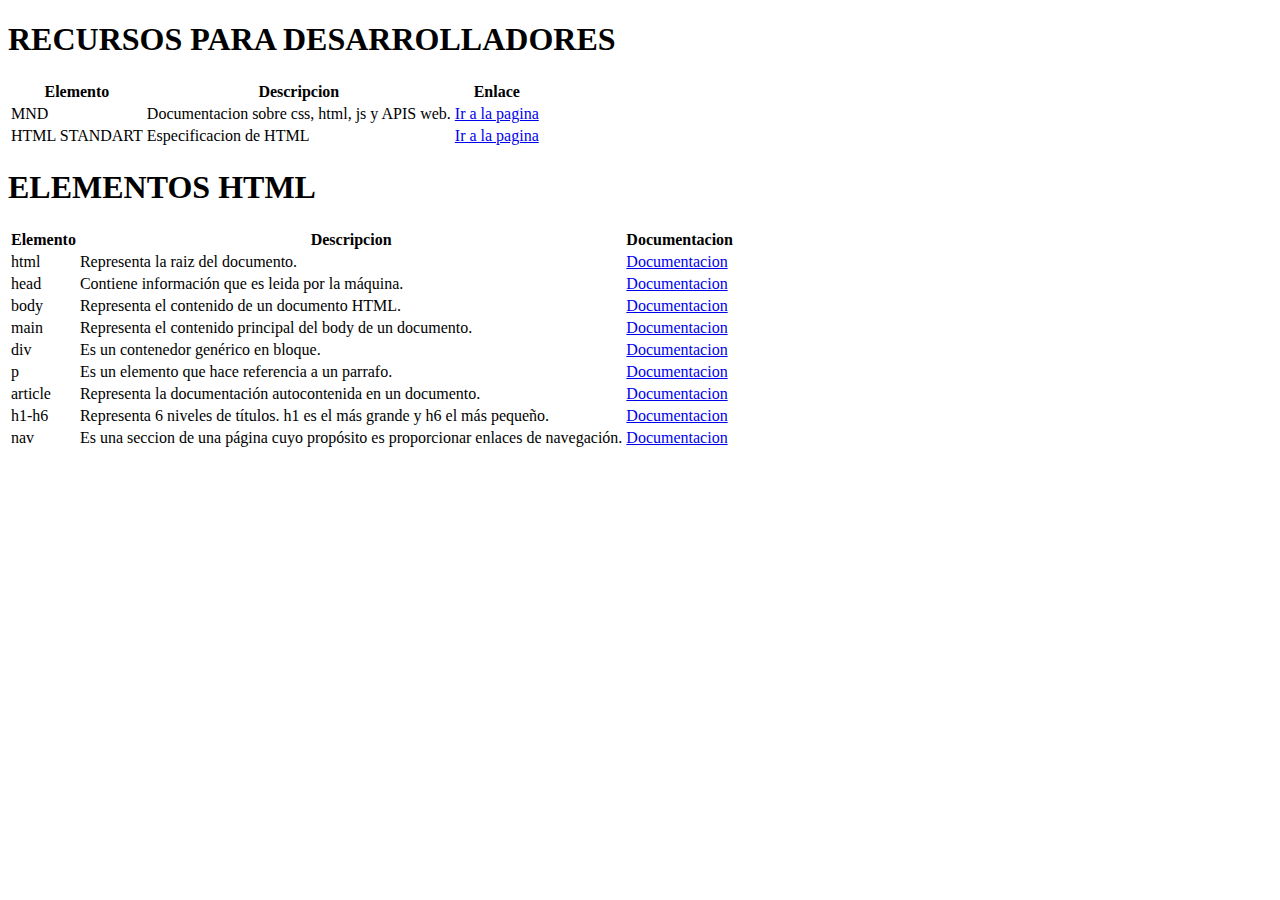
==== index.html @ 079e0604 "Añadiendo mas elemento" ====
<!DOCTYPE html>
<html lang="en">
<head>
    <meta charset="UTF-8">
    <meta http-equiv="X-UA-Compatible" content="IE=edge">
    <meta name="viewport" content="width=device-width, initial-scale=1.0">
    <title>Document</title>
</head>
<body>
    <h1>RECURSOS PARA DESARROLLADORES</h1>
    <table>
        <thead>
            <tr>    
                <th>Elemento</th>
                <th>Descripcion</th>
                <th>Enlace</th>
            </tr>
        </thead>
        <tbody>
            <tr>
                <td>MND</td>
                <td>Documentacion sobre css, html, js y APIS web.</td>
                <td><a href="https://developer.mozilla.org/en-US/" target="_blanck">Ir a la pagina</a></td>
            </tr>
            <tr>
                <td>HTML STANDART</td>
                <td>Especificacion de HTML</td>
                <td><a href="https://html.spec.whatwg.org/" target="_blanck">Ir a la pagina</a></td>
            </tr>
        </tbody>
    </table>

    <h1>ELEMENTOS HTML</h1>
    <table>
        <thead>
            <tr>    
                <th>Elemento</th>
                <th>Descripcion</th>
                <th>Documentacion</th>
            </tr>
        </thead>
        <tbody>
            <tr>
                <td>html</td>
                <td>Representa la raiz del documento.</td>
                <td><a href="https://developer.mozilla.org/en-US/docs/Web/HTML/Element/html" target="_blanck">Documentacion</a></td>
            </tr>
            <tr>
                <td>head</td>
                <td>Contiene información que es leida por la máquina.</td>
                <td><a href="https://developer.mozilla.org/en-US/docs/Web/HTML/Element/head" target="_blanck">Documentacion</a></td>
            </tr>
            <tr>
                <td>body</td>
                <td>Representa el contenido de un documento HTML.</td>
                <td><a href="https://developer.mozilla.org/en-US/docs/Web/HTML/Element/body" target="_blanck">Documentacion</a></td>
            </tr>
            <tr>
                <td>main</td>
                <td>Representa el contenido principal del body de un documento.</td>
                <td><a href="https://developer.mozilla.org/en-US/docs/Web/HTML/Element/main" target="_blanck">Documentacion</a></td>
            </tr>
            <tr>
                <td>div</td>
                <td>Es un contenedor genérico en bloque.</td>
                <td><a href="https://developer.mozilla.org/en-US/docs/Web/HTML/Element/div" target="_blanck">Documentacion</a></td>
            </tr>
            <tr>
                <td>p</td>
                <td>Es un elemento que hace referencia a un parrafo.</td>
                <td><a href="https://developer.mozilla.org/en-US/docs/Web/HTML/Element/p" target="_blanck">Documentacion</a></td>
            </tr>
            <tr>
                <td>article</td>
                <td>Representa la documentación autocontenida en un documento.</td>
                <td><a href="https://developer.mozilla.org/en-US/docs/Web/HTML/Element/article" target="_blanck">Documentacion</a></td>
            </tr>
            <tr>
                <td>h1-h6</td>
                <td>Representa 6 niveles de títulos. h1 es el más grande y h6 el más pequeño.</td>
                <td><a href="https://developer.mozilla.org/en-US/docs/Web/HTML/Element/Heading_Elements" target="_blanck">Documentacion</a></td>
            </tr>
            <tr>
                <td>nav</td>
                <td>Es una seccion de una página cuyo propósito es proporcionar enlaces de navegación.</td>
                <td><a href="https://developer.mozilla.org/en-US/docs/Web/HTML/Element/nav" target="_blanck">Documentacion</a></td>
            </tr>
        </tbody>
    </table>
</body>
</html>
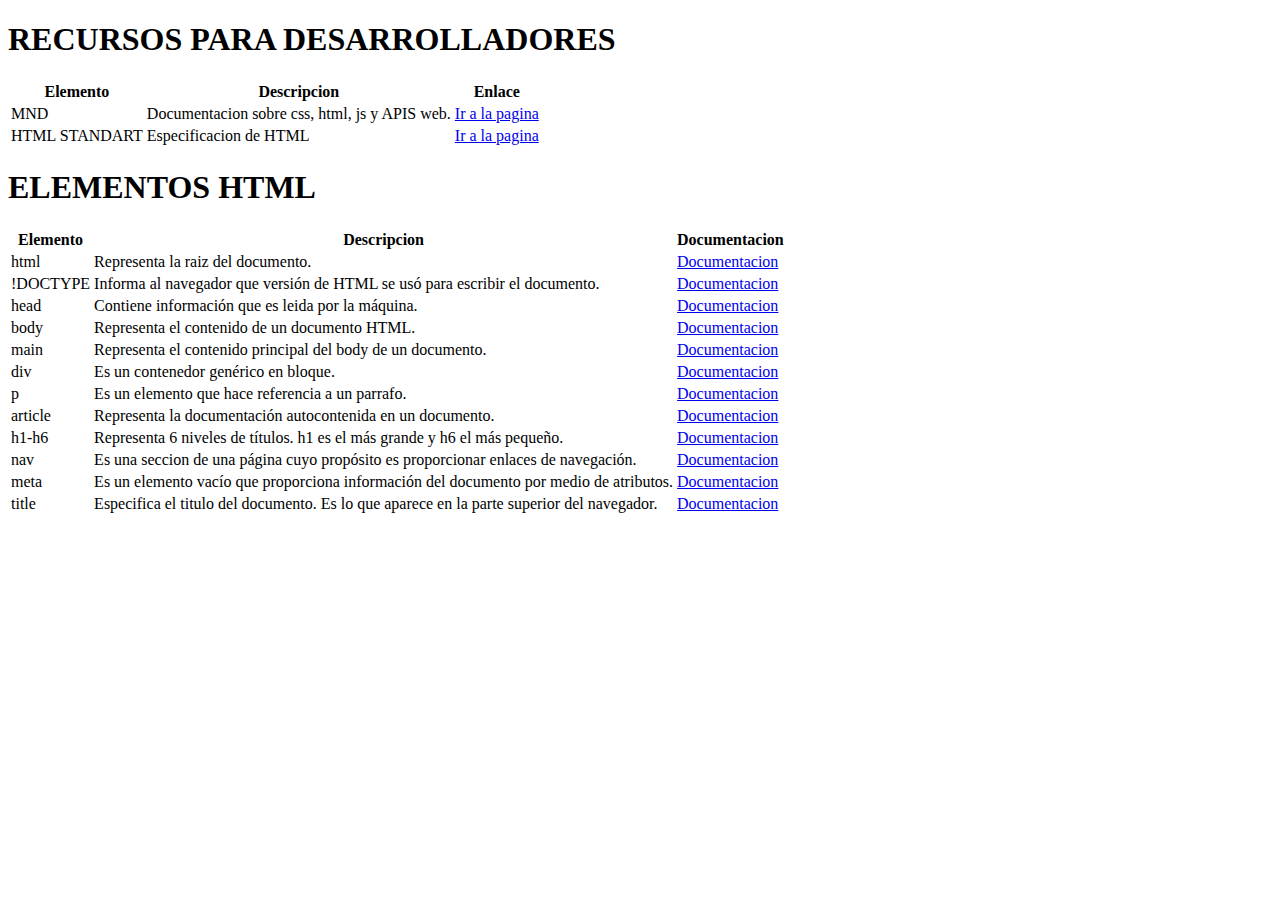
==== commit 4c5621c0: "Agregar mas documentacion" ====
--- a/index.html
+++ b/index.html
@@ -46,6 +46,11 @@
                 <td><a href="https://developer.mozilla.org/en-US/docs/Web/HTML/Element/html" target="_blanck">Documentacion</a></td>
             </tr>
             <tr>
+                <td>!DOCTYPE</td>
+                <td>Informa al navegador que versión de HTML se usó para escribir el documento.</td>
+                <td><a href="https://developer.mozilla.org/en-US/docs/Glossary/Doctype" target="_blanck">Documentacion</a></td>
+            </tr>
+            <tr>
                 <td>head</td>
                 <td>Contiene información que es leida por la máquina.</td>
                 <td><a href="https://developer.mozilla.org/en-US/docs/Web/HTML/Element/head" target="_blanck">Documentacion</a></td>
@@ -85,6 +90,16 @@
                 <td>Es una seccion de una página cuyo propósito es proporcionar enlaces de navegación.</td>
                 <td><a href="https://developer.mozilla.org/en-US/docs/Web/HTML/Element/nav" target="_blanck">Documentacion</a></td>
             </tr>
+            <tr>
+                <td>meta</td>
+                <td>Es un elemento vacío que proporciona información del documento por medio de atributos.</td>
+                <td><a href="https://developer.mozilla.org/en-US/docs/Web/HTML/Element/meta" target="_blanck">Documentacion</a></td>
+            </tr>
+            <tr>
+                <td>title</td>
+                <td>Especifica el titulo del documento. Es lo que aparece en la parte superior del navegador.</td>
+                <td><a href="https://developer.mozilla.org/en-US/docs/Web/HTML/Element/title" target="_blanck">Documentacion</a></td>
+            </tr>
         </tbody>
     </table>
 </body>
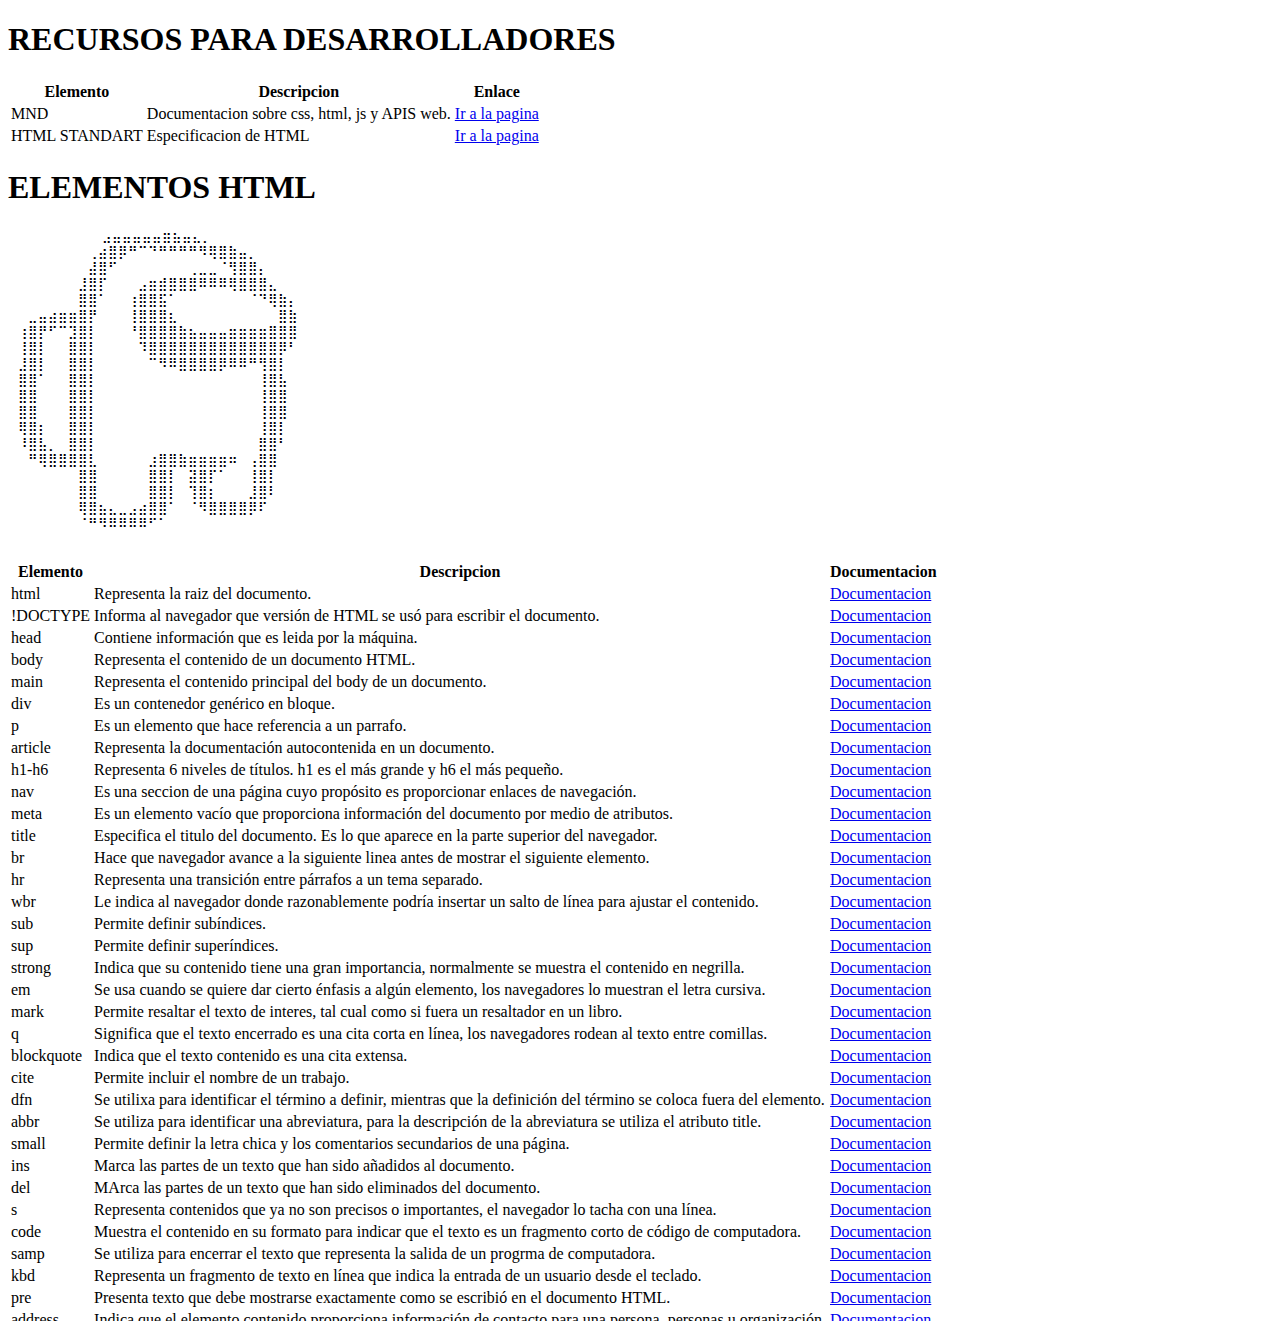
==== commit 2e50d8f0: "Completando elementos" ====
--- a/index.html
+++ b/index.html
@@ -100,6 +100,137 @@
                 <td>Especifica el titulo del documento. Es lo que aparece en la parte superior del navegador.</td>
                 <td><a href="https://developer.mozilla.org/en-US/docs/Web/HTML/Element/title" target="_blanck">Documentacion</a></td>
             </tr>
+            <tr>
+                <td>br</td>
+                <td>Hace que navegador avance a la siguiente linea antes de mostrar el siguiente elemento.</td>
+                <td><a href="https://developer.mozilla.org/en-US/docs/Web/HTML/Element/br" target="_blanck">Documentacion</a></td>
+            </tr>
+            <tr>
+                <td>hr</td>
+                <td>Representa una transición entre párrafos a un tema separado.</td>
+                <td><a href="https://developer.mozilla.org/en-US/docs/Web/HTML/Element/hr" target="_blanck">Documentacion</a></td>
+            </tr>
+            <tr>
+                <td>wbr</td>
+                <td>Le indica al navegador donde razonablemente podría insertar un salto de línea para ajustar el contenido.</td>
+                <td><a href="https://developer.mozilla.org/en-US/docs/Web/HTML/Element/wbr" target="_blanck">Documentacion</a></td>
+            </tr>
+            <tr>
+                <td>sub</td>
+                <td>Permite definir subíndices.</td>
+                <td><a href="https://developer.mozilla.org/en-US/docs/Web/HTML/Element/sub" target="_blanck">Documentacion</a></td>
+            </tr> 
+            <tr>
+                <td>sup</td>
+                <td>Permite definir superíndices.</td>
+                <td><a href="https://developer.mozilla.org/en-US/docs/Web/HTML/Element/sup" target="_blanck">Documentacion</a></td>
+            </tr> 
+            <tr>
+                <td>strong</td>
+                <td>Indica que su contenido tiene una gran importancia, normalmente se muestra el contenido en negrilla.</td>
+                <td><a href="https://developer.mozilla.org/en-US/docs/Web/HTML/Element/strong" target="_blanck">Documentacion</a></td>
+            </tr> 
+            <tr>
+                <td>em</td>
+                <td>Se usa cuando se quiere dar cierto énfasis a algún elemento, los navegadores lo muestran el letra cursiva.</td>
+                <td><a href="https://developer.mozilla.org/en-US/docs/Web/HTML/Element/em" target="_blanck">Documentacion</a></td>
+            </tr> 
+            <tr>
+                <td>mark</td>
+                <td>Permite resaltar el texto de interes, tal cual como si fuera un resaltador en un libro.</td>
+                <td><a href="https://developer.mozilla.org/en-US/docs/Web/HTML/Element/mark" target="_blanck">Documentacion</a></td>
+            </tr> 
+            <tr>
+                <td>q</td>
+                <td>Significa que el texto encerrado es una cita corta en línea, los navegadores rodean al texto entre comillas.</td>
+                <td><a href="https://developer.mozilla.org/en-US/docs/Web/HTML/Element/q" target="_blanck">Documentacion</a></td>
+            </tr> 
+            <tr>
+                <td>blockquote</td>
+                <td>Indica que el texto contenido es una cita extensa.</td>
+                <td><a href="https://developer.mozilla.org/en-US/docs/Web/HTML/Element/blockquote" target="_blanck">Documentacion</a></td>
+            </tr> 
+            <tr>
+                <td>cite</td>
+                <td>Permite incluir el nombre de un trabajo.</td>
+                <td><a href="https://developer.mozilla.org/en-US/docs/Web/HTML/Element/cite" target="_blanck">Documentacion</a></td>
+            </tr> 
+            <tr>
+                <td>dfn</td>
+                <td>Se utilixa para identificar el término a definir, mientras que la definición del término se coloca fuera del elemento.</td>
+                <td><a href="https://developer.mozilla.org/en-US/docs/Web/HTML/Element/dfn" target="_blanck">Documentacion</a></td>
+            </tr> 
+            <tr>
+                <td>abbr</td>
+                <td>Se utiliza para identificar una abreviatura, para la descripción de la abreviatura se utiliza el atributo title.</td>
+                <td><a href="https://developer.mozilla.org/en-US/docs/Web/HTML/Element/abbr" target="_blanck">Documentacion</a></td>
+            </tr> 
+            <tr>
+                <td>small</td>
+                <td>Permite definir la letra chica y los comentarios secundarios de una página.</td>
+                <td><a href="https://developer.mozilla.org/en-US/docs/Web/HTML/Element/small" target="_blanck">Documentacion</a></td>
+            </tr> 
+            <tr>
+                <td>ins</td>
+                <td>Marca las partes de un texto que han sido añadidos al documento.</td>
+                <td><a href="https://developer.mozilla.org/en-US/docs/Web/HTML/Element/ins" target="_blanck">Documentacion</a></td>
+            </tr> 
+            <tr>
+                <td>del</td>
+                <td>MArca las partes de un texto que han sido eliminados del documento.</td>
+                <td><a href="https://developer.mozilla.org/en-US/docs/Web/HTML/Element/del" target="_blanck">Documentacion</a></td>
+            </tr> 
+            <tr>
+                <td>s</td>
+                <td>Representa contenidos que ya no son precisos o importantes, el navegador lo tacha con una línea.</td>
+                <td><a href="https://developer.mozilla.org/en-US/docs/Web/HTML/Element/s" target="_blanck">Documentacion</a></td>
+            </tr> 
+            <tr>
+                <td>code</td>
+                <td>Muestra el contenido en su formato para indicar que el texto es un fragmento corto de código de computadora.</td>
+                <td><a href="https://developer.mozilla.org/en-US/docs/Web/HTML/Element/code" target="_blanck">Documentacion</a></td>
+            </tr> 
+            <tr>
+                <td>samp</td>
+                <td>Se utiliza para encerrar el texto que representa la salida de un progrma de computadora.</td>
+                <td><a href="https://developer.mozilla.org/en-US/docs/Web/HTML/Element/samp" target="_blanck">Documentacion</a></td>
+            </tr> 
+            <tr>
+                <td>kbd</td>
+                <td>Representa un fragmento de texto en línea que indica la entrada de un usuario desde el teclado.</td>
+                <td><a href="https://developer.mozilla.org/en-US/docs/Web/HTML/Element/kbd" target="_blanck">Documentacion</a></td>
+            </tr> 
+            <tr>
+                <td>pre</td>
+                <td>Presenta texto que debe mostrarse exactamente como se escribió en el documento HTML.</td>
+                <td><a href="https://developer.mozilla.org/en-US/docs/Web/HTML/Element/pre" target="_blanck">Documentacion</a></td>
+            </tr> 
+            <tr>
+                <td>address</td>
+                <td>Indica que el elemento contenido proporciona información de contacto para una persona, personas u organización.</td>
+                <td><a href="https://developer.mozilla.org/en-US/docs/Web/HTML/Element/address" target="_blanck">Documentacion</a></td>
+            </tr> 
+            <pre>
+            ⣠⣤⣤⣤⣤⣤⣶⣦⣤⣄⡀⠀⠀⠀⠀⠀⠀⠀⠀ 
+⠀⠀⠀⠀⠀⠀⠀⠀⢀⣴⣿⡿⠛⠉⠙⠛⠛⠛⠛⠻⢿⣿⣷⣤⡀⠀⠀⠀⠀⠀ 
+⠀⠀⠀⠀⠀⠀⠀⠀⣼⣿⠋⠀⠀⠀⠀⠀⠀⠀⢀⣀⣀⠈⢻⣿⣿⡄⠀⠀⠀⠀ 
+⠀⠀⠀⠀⠀⠀⠀⣸⣿⡏⠀⠀⠀⣠⣶⣾⣿⣿⣿⠿⠿⠿⢿⣿⣿⣿⣄⠀⠀⠀ 
+⠀⠀⠀⠀⠀⠀⠀⣿⣿⠁⠀⠀⢰⣿⣿⣯⠁⠀⠀⠀⠀⠀⠀⠀⠈⠙⢿⣷⡄⠀ 
+⠀⠀⣀⣤⣴⣶⣶⣿⡟⠀⠀⠀⢸⣿⣿⣿⣆⠀⠀⠀⠀⠀⠀⠀⠀⠀⠀⣿⣷⠀ 
+⠀⢰⣿⡟⠋⠉⣹⣿⡇⠀⠀⠀⠘⣿⣿⣿⣿⣷⣦⣤⣤⣤⣶⣶⣶⣶⣿⣿⣿⠀ 
+⠀⢸⣿⡇⠀⠀⣿⣿⡇⠀⠀⠀⠀⠹⣿⣿⣿⣿⣿⣿⣿⣿⣿⣿⣿⣿⣿⡿⠃⠀ 
+⠀⣸⣿⡇⠀⠀⣿⣿⡇⠀⠀⠀⠀⠀⠉⠻⠿⣿⣿⣿⣿⡿⠿⠿⠛⢻⣿⡇⠀⠀ 
+⠀⣿⣿⠁⠀⠀⣿⣿⡇⠀⠀⠀⠀⠀⠀⠀⠀⠀⠀⠀⠀⠀⠀⠀⠀⢸⣿⣧⠀⠀ 
+⠀⣿⣿⠀⠀⠀⣿⣿⡇⠀⠀⠀⠀⠀⠀⠀⠀⠀⠀⠀⠀⠀⠀⠀⠀⢸⣿⣿⠀⠀ 
+⠀⣿⣿⠀⠀⠀⣿⣿⡇⠀⠀⠀⠀⠀⠀⠀⠀⠀⠀⠀⠀⠀⠀⠀⠀⢸⣿⣿⠀⠀ 
+⠀⢿⣿⡆⠀⠀⣿⣿⡇⠀⠀⠀⠀⠀⠀⠀⠀⠀⠀⠀⠀⠀⠀⠀⠀⢸⣿⡇⠀⠀ 
+⠀⠸⣿⣧⡀⠀⣿⣿⡇⠀⠀⠀⠀⠀⠀⠀⠀⠀⠀⠀⠀⠀⠀⠀⠀⣿⣿⠃⠀⠀ 
+⠀⠀⠛⢿⣿⣿⣿⣿⣇⠀⠀⠀⠀⠀⣰⣿⣿⣷⣶⣶⣶⣶⠶⠀⢠⣿⣿⠀⠀⠀ 
+⠀⠀⠀⠀⠀⠀⠀⣿⣿⠀⠀⠀⠀⠀⣿⣿⡇⠀⣽⣿⡏⠁⠀⠀⢸⣿⡇⠀⠀⠀ 
+⠀⠀⠀⠀⠀⠀⠀⣿⣿⠀⠀⠀⠀⠀⣿⣿⡇⠀⢹⣿⡆⠀⠀⠀⣸⣿⠇⠀⠀⠀ 
+⠀⠀⠀⠀⠀⠀⠀⢿⣿⣦⣄⣀⣠⣴⣿⣿⠁⠀⠈⠻⣿⣿⣿⣿⡿⠏⠀⠀⠀⠀ 
+⠀⠀⠀⠀⠀⠀⠀⠈⠛⠻⠿⠿⠿⠿⠋⠁⠀⠀⠀⠀⠀⠀⠀⠀⠀⠀⠀⠀⠀⠀
+            </pre>
         </tbody>
     </table>
 </body>
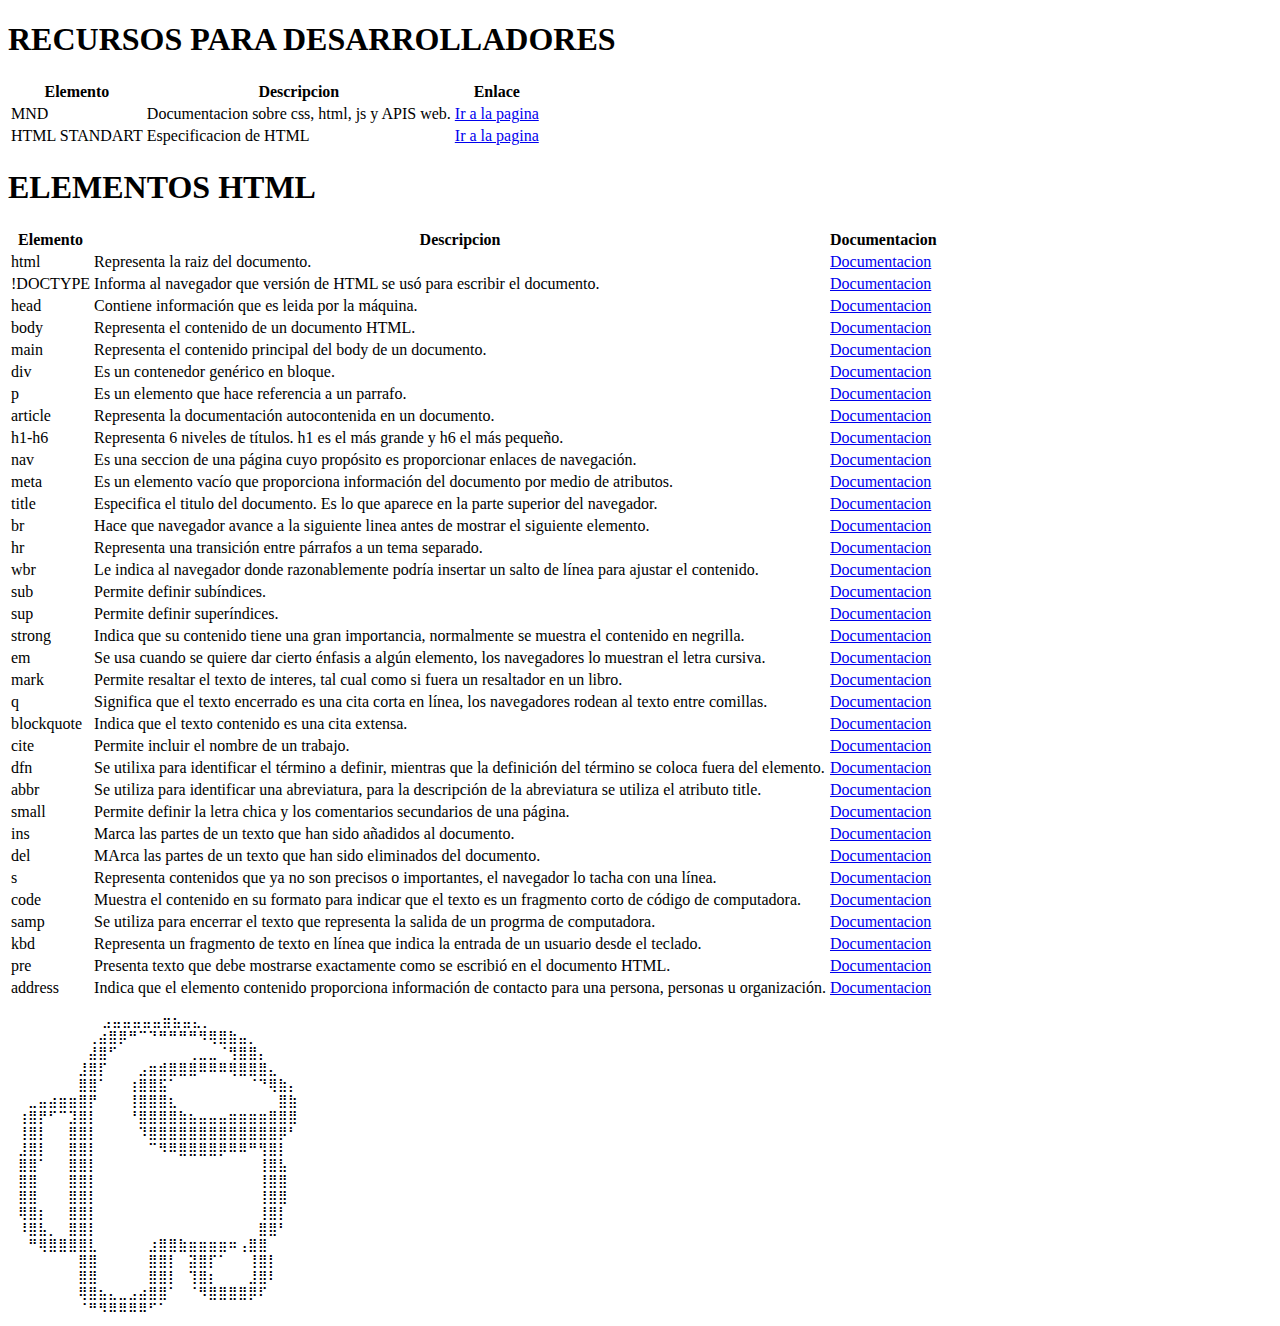
==== commit 1e9be550: "Guardar cambios" ====
--- a/index.html
+++ b/index.html
@@ -210,7 +210,9 @@
                 <td>Indica que el elemento contenido proporciona información de contacto para una persona, personas u organización.</td>
                 <td><a href="https://developer.mozilla.org/en-US/docs/Web/HTML/Element/address" target="_blanck">Documentacion</a></td>
             </tr> 
-            <pre>
+        </tbody>
+    </table>
+    <pre>
             ⣠⣤⣤⣤⣤⣤⣶⣦⣤⣄⡀⠀⠀⠀⠀⠀⠀⠀⠀ 
 ⠀⠀⠀⠀⠀⠀⠀⠀⢀⣴⣿⡿⠛⠉⠙⠛⠛⠛⠛⠻⢿⣿⣷⣤⡀⠀⠀⠀⠀⠀ 
 ⠀⠀⠀⠀⠀⠀⠀⠀⣼⣿⠋⠀⠀⠀⠀⠀⠀⠀⢀⣀⣀⠈⢻⣿⣿⡄⠀⠀⠀⠀ 
@@ -225,13 +227,11 @@
 ⠀⣿⣿⠀⠀⠀⣿⣿⡇⠀⠀⠀⠀⠀⠀⠀⠀⠀⠀⠀⠀⠀⠀⠀⠀⢸⣿⣿⠀⠀ 
 ⠀⢿⣿⡆⠀⠀⣿⣿⡇⠀⠀⠀⠀⠀⠀⠀⠀⠀⠀⠀⠀⠀⠀⠀⠀⢸⣿⡇⠀⠀ 
 ⠀⠸⣿⣧⡀⠀⣿⣿⡇⠀⠀⠀⠀⠀⠀⠀⠀⠀⠀⠀⠀⠀⠀⠀⠀⣿⣿⠃⠀⠀ 
-⠀⠀⠛⢿⣿⣿⣿⣿⣇⠀⠀⠀⠀⠀⣰⣿⣿⣷⣶⣶⣶⣶⠶⠀⢠⣿⣿⠀⠀⠀ 
+⠀⠀⠛⢿⣿⣿⣿⣿⣇⠀⠀⠀⠀⠀⣰⣿⣿⣷⣶⣶⣶⣶⠶⢠⣿⣿⠀⠀⠀ 
 ⠀⠀⠀⠀⠀⠀⠀⣿⣿⠀⠀⠀⠀⠀⣿⣿⡇⠀⣽⣿⡏⠁⠀⠀⢸⣿⡇⠀⠀⠀ 
 ⠀⠀⠀⠀⠀⠀⠀⣿⣿⠀⠀⠀⠀⠀⣿⣿⡇⠀⢹⣿⡆⠀⠀⠀⣸⣿⠇⠀⠀⠀ 
 ⠀⠀⠀⠀⠀⠀⠀⢿⣿⣦⣄⣀⣠⣴⣿⣿⠁⠀⠈⠻⣿⣿⣿⣿⡿⠏⠀⠀⠀⠀ 
 ⠀⠀⠀⠀⠀⠀⠀⠈⠛⠻⠿⠿⠿⠿⠋⠁⠀⠀⠀⠀⠀⠀⠀⠀⠀⠀⠀⠀⠀⠀
-            </pre>
-        </tbody>
-    </table>
+        </pre>
 </body>
 </html>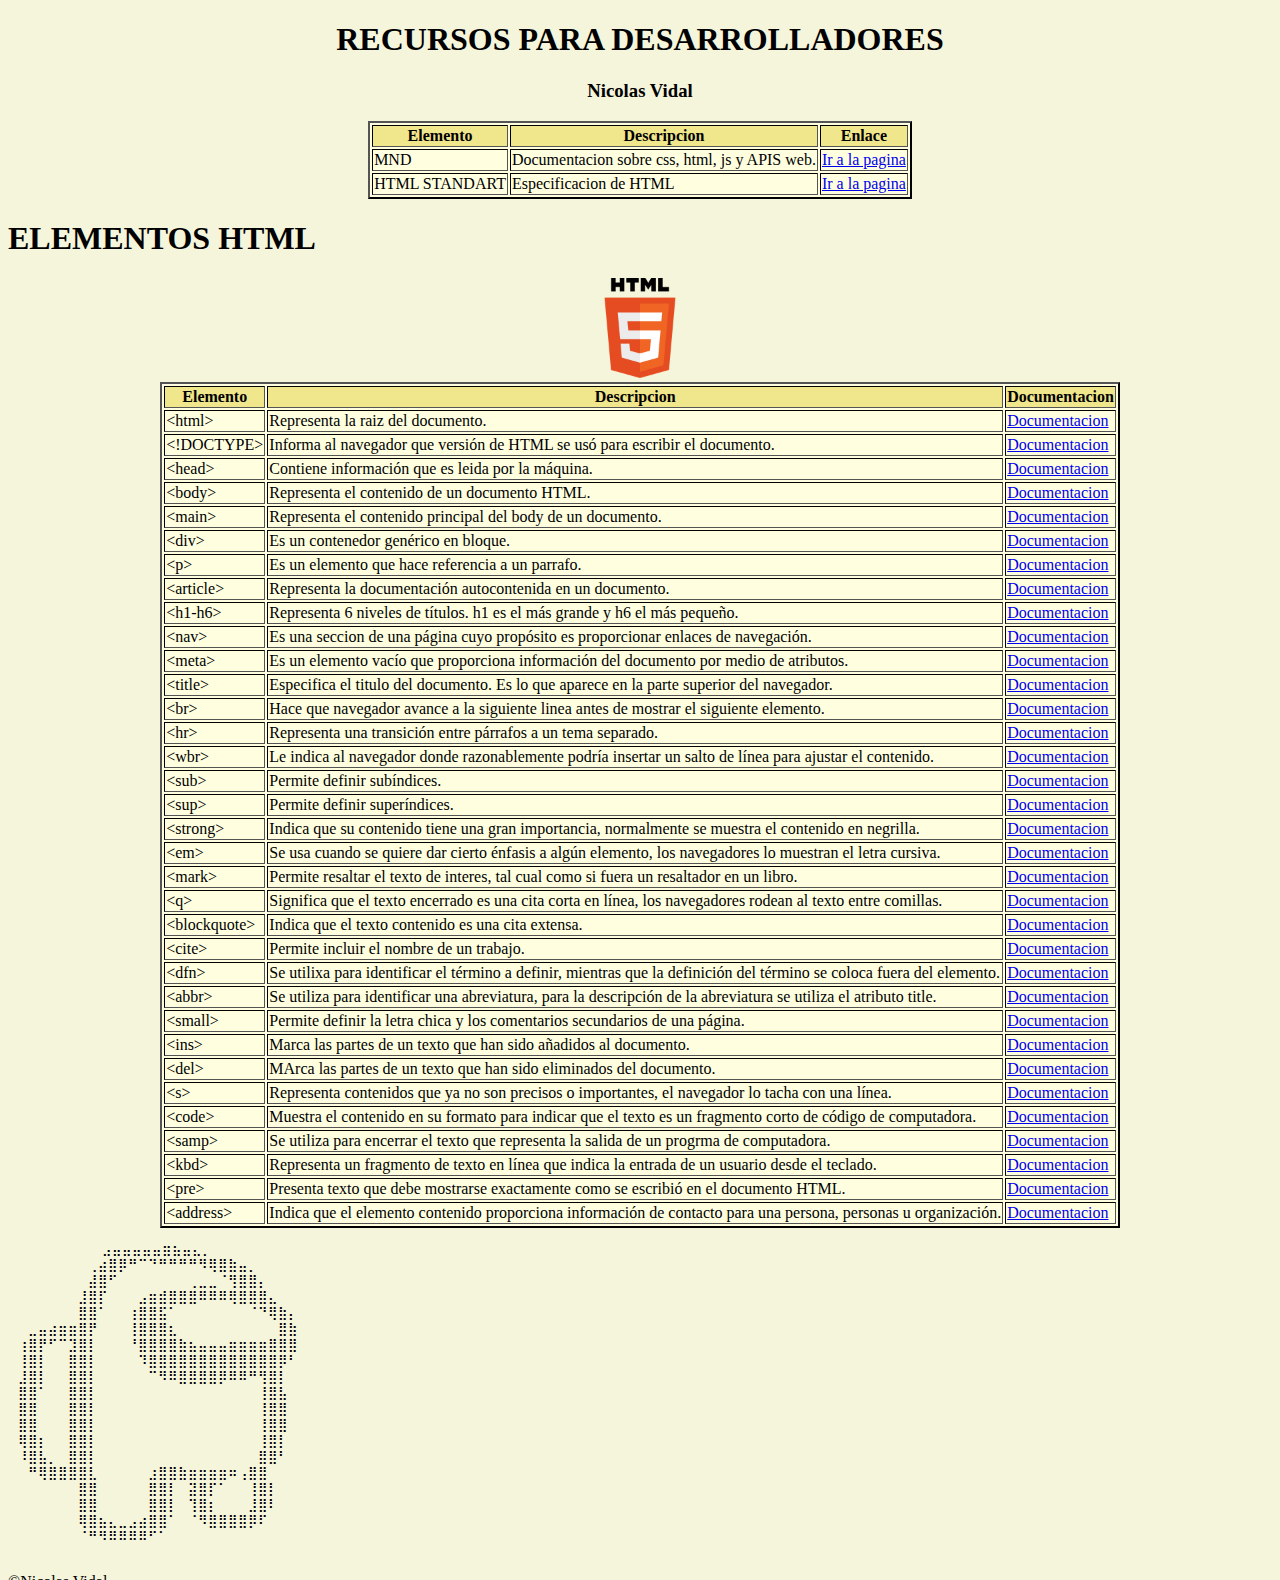
==== commit 0f48a14f: "Hacerlo medio bonito" ====
--- a/index.html
+++ b/index.html
@@ -5,10 +5,27 @@
     <meta http-equiv="X-UA-Compatible" content="IE=edge">
     <meta name="viewport" content="width=device-width, initial-scale=1.0">
     <title>Document</title>
+    <style>body{
+        background-color:beige;
+    }
+    table{
+        background-color:lightyellow;
+        border-color: black;
+        font-family:Georgia, 'Times New Roman', Times, serif;
+        font-size: medium;
+        
+    }
+    thead{
+        background-color:khaki;
+    }
+    
+    </style>
 </head>
 <body>
+    <center>
     <h1>RECURSOS PARA DESARROLLADORES</h1>
-    <table>
+    <h3>Nicolas Vidal</h3>
+    <table border="2">
         <thead>
             <tr>    
                 <th>Elemento</th>
@@ -29,9 +46,11 @@
             </tr>
         </tbody>
     </table>
-
+    </center>
     <h1>ELEMENTOS HTML</h1>
-    <table>
+    <center>
+        <img src="Imagenes\1200px-HTML5_logo_and_wordmark.svg.png" alt="hola" width="100" height="100">
+    <table border="2">
         <thead>
             <tr>    
                 <th>Elemento</th>
@@ -41,177 +60,178 @@
         </thead>
         <tbody>
             <tr>
-                <td>html</td>
+                <td>&lthtml&gt</td>
                 <td>Representa la raiz del documento.</td>
                 <td><a href="https://developer.mozilla.org/en-US/docs/Web/HTML/Element/html" target="_blanck">Documentacion</a></td>
             </tr>
             <tr>
-                <td>!DOCTYPE</td>
+                <td>&lt!DOCTYPE&gt</td>
                 <td>Informa al navegador que versión de HTML se usó para escribir el documento.</td>
                 <td><a href="https://developer.mozilla.org/en-US/docs/Glossary/Doctype" target="_blanck">Documentacion</a></td>
             </tr>
             <tr>
-                <td>head</td>
+                <td>&lthead&gt</td>
                 <td>Contiene información que es leida por la máquina.</td>
                 <td><a href="https://developer.mozilla.org/en-US/docs/Web/HTML/Element/head" target="_blanck">Documentacion</a></td>
             </tr>
             <tr>
-                <td>body</td>
+                <td>&ltbody&gt</td>
                 <td>Representa el contenido de un documento HTML.</td>
                 <td><a href="https://developer.mozilla.org/en-US/docs/Web/HTML/Element/body" target="_blanck">Documentacion</a></td>
             </tr>
             <tr>
-                <td>main</td>
+                <td>&ltmain&gt</td>
                 <td>Representa el contenido principal del body de un documento.</td>
                 <td><a href="https://developer.mozilla.org/en-US/docs/Web/HTML/Element/main" target="_blanck">Documentacion</a></td>
             </tr>
             <tr>
-                <td>div</td>
+                <td>&ltdiv&gt</td>
                 <td>Es un contenedor genérico en bloque.</td>
                 <td><a href="https://developer.mozilla.org/en-US/docs/Web/HTML/Element/div" target="_blanck">Documentacion</a></td>
             </tr>
             <tr>
-                <td>p</td>
+                <td>&ltp&gt</td>
                 <td>Es un elemento que hace referencia a un parrafo.</td>
                 <td><a href="https://developer.mozilla.org/en-US/docs/Web/HTML/Element/p" target="_blanck">Documentacion</a></td>
             </tr>
             <tr>
-                <td>article</td>
+                <td>&ltarticle&gt</td>
                 <td>Representa la documentación autocontenida en un documento.</td>
                 <td><a href="https://developer.mozilla.org/en-US/docs/Web/HTML/Element/article" target="_blanck">Documentacion</a></td>
             </tr>
             <tr>
-                <td>h1-h6</td>
+                <td>&lth1-h6&gt</td>
                 <td>Representa 6 niveles de títulos. h1 es el más grande y h6 el más pequeño.</td>
                 <td><a href="https://developer.mozilla.org/en-US/docs/Web/HTML/Element/Heading_Elements" target="_blanck">Documentacion</a></td>
             </tr>
             <tr>
-                <td>nav</td>
+                <td>&ltnav&gt</td>
                 <td>Es una seccion de una página cuyo propósito es proporcionar enlaces de navegación.</td>
                 <td><a href="https://developer.mozilla.org/en-US/docs/Web/HTML/Element/nav" target="_blanck">Documentacion</a></td>
             </tr>
             <tr>
-                <td>meta</td>
+                <td>&ltmeta&gt</td>
                 <td>Es un elemento vacío que proporciona información del documento por medio de atributos.</td>
                 <td><a href="https://developer.mozilla.org/en-US/docs/Web/HTML/Element/meta" target="_blanck">Documentacion</a></td>
             </tr>
             <tr>
-                <td>title</td>
+                <td>&lttitle&gt</td>
                 <td>Especifica el titulo del documento. Es lo que aparece en la parte superior del navegador.</td>
                 <td><a href="https://developer.mozilla.org/en-US/docs/Web/HTML/Element/title" target="_blanck">Documentacion</a></td>
             </tr>
             <tr>
-                <td>br</td>
+                <td>&ltbr&gt</td>
                 <td>Hace que navegador avance a la siguiente linea antes de mostrar el siguiente elemento.</td>
                 <td><a href="https://developer.mozilla.org/en-US/docs/Web/HTML/Element/br" target="_blanck">Documentacion</a></td>
             </tr>
             <tr>
-                <td>hr</td>
+                <td>&lthr&gt</td>
                 <td>Representa una transición entre párrafos a un tema separado.</td>
                 <td><a href="https://developer.mozilla.org/en-US/docs/Web/HTML/Element/hr" target="_blanck">Documentacion</a></td>
             </tr>
             <tr>
-                <td>wbr</td>
+                <td>&ltwbr&gt</td>
                 <td>Le indica al navegador donde razonablemente podría insertar un salto de línea para ajustar el contenido.</td>
                 <td><a href="https://developer.mozilla.org/en-US/docs/Web/HTML/Element/wbr" target="_blanck">Documentacion</a></td>
             </tr>
             <tr>
-                <td>sub</td>
+                <td>&ltsub&gt</td>
                 <td>Permite definir subíndices.</td>
                 <td><a href="https://developer.mozilla.org/en-US/docs/Web/HTML/Element/sub" target="_blanck">Documentacion</a></td>
             </tr> 
             <tr>
-                <td>sup</td>
+                <td>&ltsup&gt</td>
                 <td>Permite definir superíndices.</td>
                 <td><a href="https://developer.mozilla.org/en-US/docs/Web/HTML/Element/sup" target="_blanck">Documentacion</a></td>
             </tr> 
             <tr>
-                <td>strong</td>
+                <td>&ltstrong&gt</td>
                 <td>Indica que su contenido tiene una gran importancia, normalmente se muestra el contenido en negrilla.</td>
                 <td><a href="https://developer.mozilla.org/en-US/docs/Web/HTML/Element/strong" target="_blanck">Documentacion</a></td>
             </tr> 
             <tr>
-                <td>em</td>
+                <td>&ltem&gt</td>
                 <td>Se usa cuando se quiere dar cierto énfasis a algún elemento, los navegadores lo muestran el letra cursiva.</td>
                 <td><a href="https://developer.mozilla.org/en-US/docs/Web/HTML/Element/em" target="_blanck">Documentacion</a></td>
             </tr> 
             <tr>
-                <td>mark</td>
+                <td>&ltmark&gt</td>
                 <td>Permite resaltar el texto de interes, tal cual como si fuera un resaltador en un libro.</td>
                 <td><a href="https://developer.mozilla.org/en-US/docs/Web/HTML/Element/mark" target="_blanck">Documentacion</a></td>
             </tr> 
             <tr>
-                <td>q</td>
+                <td>&ltq&gt</td>
                 <td>Significa que el texto encerrado es una cita corta en línea, los navegadores rodean al texto entre comillas.</td>
                 <td><a href="https://developer.mozilla.org/en-US/docs/Web/HTML/Element/q" target="_blanck">Documentacion</a></td>
             </tr> 
             <tr>
-                <td>blockquote</td>
+                <td>&ltblockquote&gt</td>
                 <td>Indica que el texto contenido es una cita extensa.</td>
                 <td><a href="https://developer.mozilla.org/en-US/docs/Web/HTML/Element/blockquote" target="_blanck">Documentacion</a></td>
             </tr> 
             <tr>
-                <td>cite</td>
+                <td>&ltcite&gt</td>
                 <td>Permite incluir el nombre de un trabajo.</td>
                 <td><a href="https://developer.mozilla.org/en-US/docs/Web/HTML/Element/cite" target="_blanck">Documentacion</a></td>
             </tr> 
             <tr>
-                <td>dfn</td>
+                <td>&ltdfn&gt</td>
                 <td>Se utilixa para identificar el término a definir, mientras que la definición del término se coloca fuera del elemento.</td>
                 <td><a href="https://developer.mozilla.org/en-US/docs/Web/HTML/Element/dfn" target="_blanck">Documentacion</a></td>
             </tr> 
             <tr>
-                <td>abbr</td>
+                <td>&ltabbr&gt</td>
                 <td>Se utiliza para identificar una abreviatura, para la descripción de la abreviatura se utiliza el atributo title.</td>
                 <td><a href="https://developer.mozilla.org/en-US/docs/Web/HTML/Element/abbr" target="_blanck">Documentacion</a></td>
             </tr> 
             <tr>
-                <td>small</td>
+                <td>&ltsmall&gt</td>
                 <td>Permite definir la letra chica y los comentarios secundarios de una página.</td>
                 <td><a href="https://developer.mozilla.org/en-US/docs/Web/HTML/Element/small" target="_blanck">Documentacion</a></td>
             </tr> 
             <tr>
-                <td>ins</td>
+                <td>&ltins&gt</td>
                 <td>Marca las partes de un texto que han sido añadidos al documento.</td>
                 <td><a href="https://developer.mozilla.org/en-US/docs/Web/HTML/Element/ins" target="_blanck">Documentacion</a></td>
             </tr> 
             <tr>
-                <td>del</td>
+                <td>&ltdel&gt</td>
                 <td>MArca las partes de un texto que han sido eliminados del documento.</td>
                 <td><a href="https://developer.mozilla.org/en-US/docs/Web/HTML/Element/del" target="_blanck">Documentacion</a></td>
             </tr> 
             <tr>
-                <td>s</td>
+                <td>&lts&gt</td>
                 <td>Representa contenidos que ya no son precisos o importantes, el navegador lo tacha con una línea.</td>
                 <td><a href="https://developer.mozilla.org/en-US/docs/Web/HTML/Element/s" target="_blanck">Documentacion</a></td>
             </tr> 
             <tr>
-                <td>code</td>
+                <td>&ltcode&gt</td>
                 <td>Muestra el contenido en su formato para indicar que el texto es un fragmento corto de código de computadora.</td>
                 <td><a href="https://developer.mozilla.org/en-US/docs/Web/HTML/Element/code" target="_blanck">Documentacion</a></td>
             </tr> 
             <tr>
-                <td>samp</td>
+                <td>&ltsamp&gt</td>
                 <td>Se utiliza para encerrar el texto que representa la salida de un progrma de computadora.</td>
                 <td><a href="https://developer.mozilla.org/en-US/docs/Web/HTML/Element/samp" target="_blanck">Documentacion</a></td>
             </tr> 
             <tr>
-                <td>kbd</td>
+                <td>&ltkbd&gt</td>
                 <td>Representa un fragmento de texto en línea que indica la entrada de un usuario desde el teclado.</td>
                 <td><a href="https://developer.mozilla.org/en-US/docs/Web/HTML/Element/kbd" target="_blanck">Documentacion</a></td>
             </tr> 
             <tr>
-                <td>pre</td>
+                <td>&ltpre&gt</td>
                 <td>Presenta texto que debe mostrarse exactamente como se escribió en el documento HTML.</td>
                 <td><a href="https://developer.mozilla.org/en-US/docs/Web/HTML/Element/pre" target="_blanck">Documentacion</a></td>
             </tr> 
             <tr>
-                <td>address</td>
+                <td>&ltaddress&gt</td>
                 <td>Indica que el elemento contenido proporciona información de contacto para una persona, personas u organización.</td>
                 <td><a href="https://developer.mozilla.org/en-US/docs/Web/HTML/Element/address" target="_blanck">Documentacion</a></td>
             </tr> 
         </tbody>
     </table>
+</center>
     <pre>
             ⣠⣤⣤⣤⣤⣤⣶⣦⣤⣄⡀⠀⠀⠀⠀⠀⠀⠀⠀ 
 ⠀⠀⠀⠀⠀⠀⠀⠀⢀⣴⣿⡿⠛⠉⠙⠛⠛⠛⠛⠻⢿⣿⣷⣤⡀⠀⠀⠀⠀⠀ 
@@ -233,5 +253,8 @@
 ⠀⠀⠀⠀⠀⠀⠀⢿⣿⣦⣄⣀⣠⣴⣿⣿⠁⠀⠈⠻⣿⣿⣿⣿⡿⠏⠀⠀⠀⠀ 
 ⠀⠀⠀⠀⠀⠀⠀⠈⠛⠻⠿⠿⠿⠿⠋⠁⠀⠀⠀⠀⠀⠀⠀⠀⠀⠀⠀⠀⠀⠀
         </pre>
+        <footer>
+            ©Nicolas Vidal
+        </footer>
 </body>
 </html>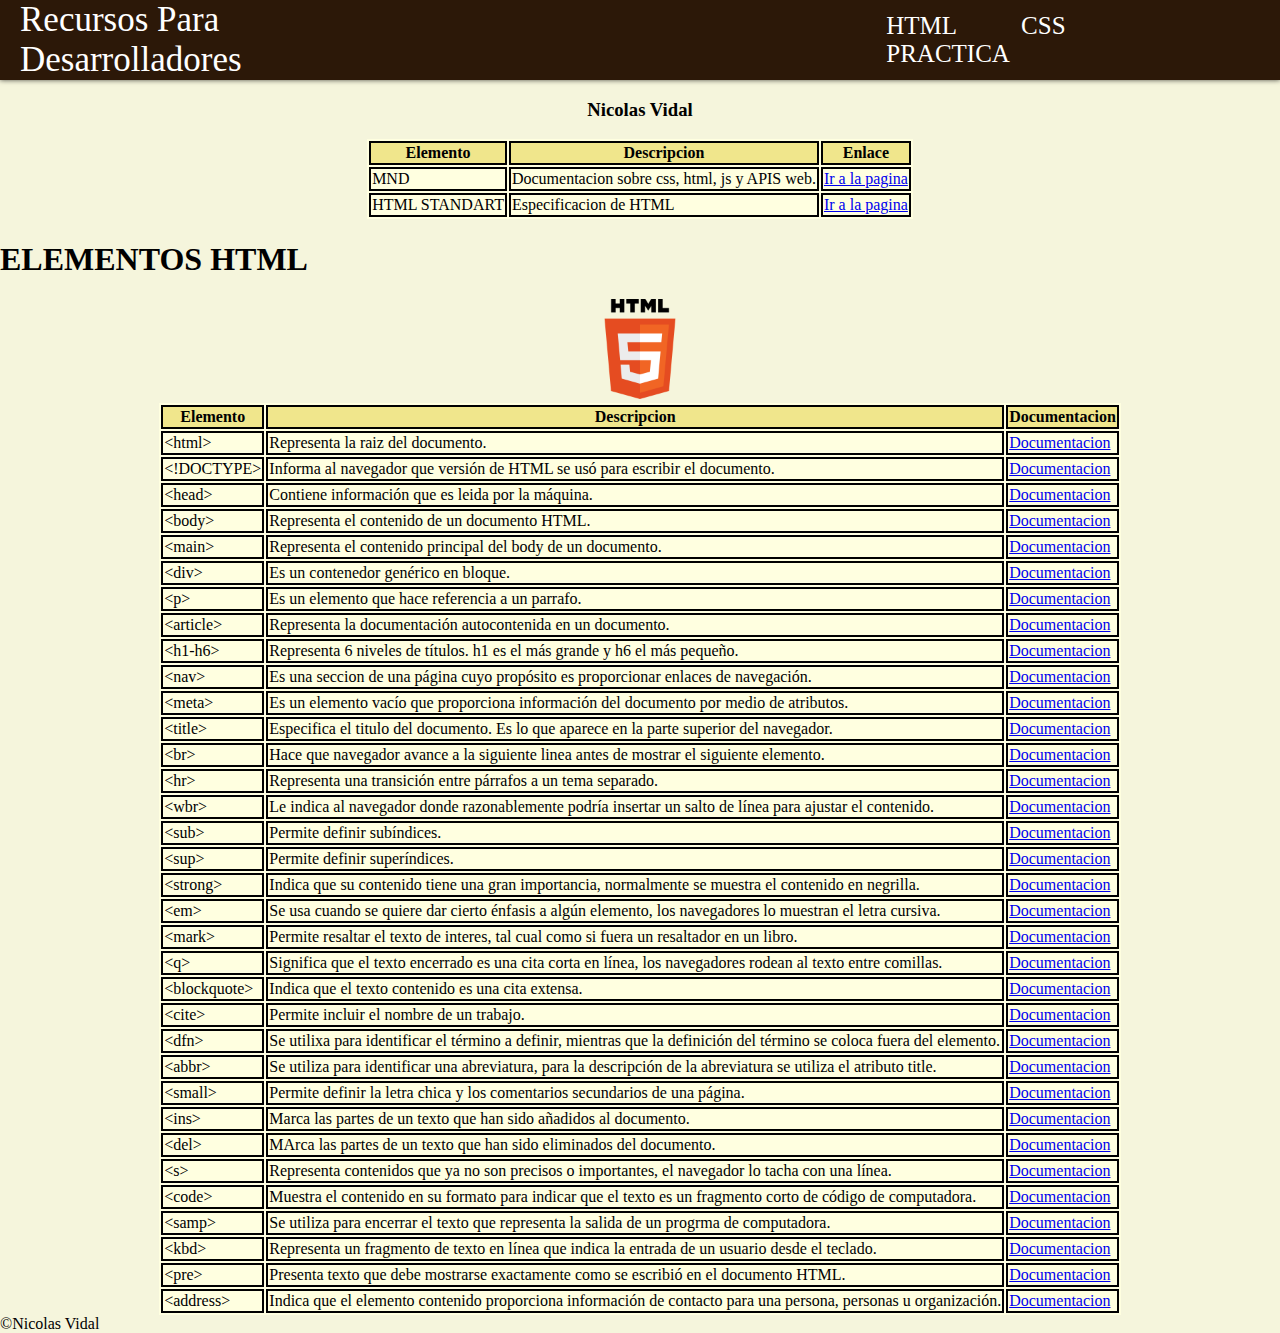
==== commit 42cefd26: "Añadir CSS" ====
--- a/index.html
+++ b/index.html
@@ -4,28 +4,26 @@
     <meta charset="UTF-8">
     <meta http-equiv="X-UA-Compatible" content="IE=edge">
     <meta name="viewport" content="width=device-width, initial-scale=1.0">
-    <title>Document</title>
-    <style>body{
-        background-color:beige;
-    }
-    table{
-        background-color:lightyellow;
-        border-color: black;
-        font-family:Georgia, 'Times New Roman', Times, serif;
-        font-size: medium;
-        
-    }
-    thead{
-        background-color:khaki;
-    }
-    
-    </style>
+    <title>Mi Manual</title>
+    <link rel="stylesheet" href="estilos.css">
 </head>
 <body>
+    <div id="header">
+        <span class="nombre">
+            <span>Recursos Para Desarrolladores</span>
+        </span>
+
+        <span class="referencia">
+                <a href="index.html">HTML</a>
+                <a href="manualcss.html" >CSS</a>
+                <a href="practica.html">PRACTICA</a>
+        </span>
+    </div>
+
+    <div id="main">
     <center>
-    <h1>RECURSOS PARA DESARROLLADORES</h1>
     <h3>Nicolas Vidal</h3>
-    <table border="2">
+    <table>
         <thead>
             <tr>    
                 <th>Elemento</th>
@@ -50,7 +48,7 @@
     <h1>ELEMENTOS HTML</h1>
     <center>
         <img src="Imagenes\1200px-HTML5_logo_and_wordmark.svg.png" alt="hola" width="100" height="100">
-    <table border="2">
+    <table>
         <thead>
             <tr>    
                 <th>Elemento</th>
@@ -232,27 +230,7 @@
         </tbody>
     </table>
 </center>
-    <pre>
-            ⣠⣤⣤⣤⣤⣤⣶⣦⣤⣄⡀⠀⠀⠀⠀⠀⠀⠀⠀ 
-⠀⠀⠀⠀⠀⠀⠀⠀⢀⣴⣿⡿⠛⠉⠙⠛⠛⠛⠛⠻⢿⣿⣷⣤⡀⠀⠀⠀⠀⠀ 
-⠀⠀⠀⠀⠀⠀⠀⠀⣼⣿⠋⠀⠀⠀⠀⠀⠀⠀⢀⣀⣀⠈⢻⣿⣿⡄⠀⠀⠀⠀ 
-⠀⠀⠀⠀⠀⠀⠀⣸⣿⡏⠀⠀⠀⣠⣶⣾⣿⣿⣿⠿⠿⠿⢿⣿⣿⣿⣄⠀⠀⠀ 
-⠀⠀⠀⠀⠀⠀⠀⣿⣿⠁⠀⠀⢰⣿⣿⣯⠁⠀⠀⠀⠀⠀⠀⠀⠈⠙⢿⣷⡄⠀ 
-⠀⠀⣀⣤⣴⣶⣶⣿⡟⠀⠀⠀⢸⣿⣿⣿⣆⠀⠀⠀⠀⠀⠀⠀⠀⠀⠀⣿⣷⠀ 
-⠀⢰⣿⡟⠋⠉⣹⣿⡇⠀⠀⠀⠘⣿⣿⣿⣿⣷⣦⣤⣤⣤⣶⣶⣶⣶⣿⣿⣿⠀ 
-⠀⢸⣿⡇⠀⠀⣿⣿⡇⠀⠀⠀⠀⠹⣿⣿⣿⣿⣿⣿⣿⣿⣿⣿⣿⣿⣿⡿⠃⠀ 
-⠀⣸⣿⡇⠀⠀⣿⣿⡇⠀⠀⠀⠀⠀⠉⠻⠿⣿⣿⣿⣿⡿⠿⠿⠛⢻⣿⡇⠀⠀ 
-⠀⣿⣿⠁⠀⠀⣿⣿⡇⠀⠀⠀⠀⠀⠀⠀⠀⠀⠀⠀⠀⠀⠀⠀⠀⢸⣿⣧⠀⠀ 
-⠀⣿⣿⠀⠀⠀⣿⣿⡇⠀⠀⠀⠀⠀⠀⠀⠀⠀⠀⠀⠀⠀⠀⠀⠀⢸⣿⣿⠀⠀ 
-⠀⣿⣿⠀⠀⠀⣿⣿⡇⠀⠀⠀⠀⠀⠀⠀⠀⠀⠀⠀⠀⠀⠀⠀⠀⢸⣿⣿⠀⠀ 
-⠀⢿⣿⡆⠀⠀⣿⣿⡇⠀⠀⠀⠀⠀⠀⠀⠀⠀⠀⠀⠀⠀⠀⠀⠀⢸⣿⡇⠀⠀ 
-⠀⠸⣿⣧⡀⠀⣿⣿⡇⠀⠀⠀⠀⠀⠀⠀⠀⠀⠀⠀⠀⠀⠀⠀⠀⣿⣿⠃⠀⠀ 
-⠀⠀⠛⢿⣿⣿⣿⣿⣇⠀⠀⠀⠀⠀⣰⣿⣿⣷⣶⣶⣶⣶⠶⢠⣿⣿⠀⠀⠀ 
-⠀⠀⠀⠀⠀⠀⠀⣿⣿⠀⠀⠀⠀⠀⣿⣿⡇⠀⣽⣿⡏⠁⠀⠀⢸⣿⡇⠀⠀⠀ 
-⠀⠀⠀⠀⠀⠀⠀⣿⣿⠀⠀⠀⠀⠀⣿⣿⡇⠀⢹⣿⡆⠀⠀⠀⣸⣿⠇⠀⠀⠀ 
-⠀⠀⠀⠀⠀⠀⠀⢿⣿⣦⣄⣀⣠⣴⣿⣿⠁⠀⠈⠻⣿⣿⣿⣿⡿⠏⠀⠀⠀⠀ 
-⠀⠀⠀⠀⠀⠀⠀⠈⠛⠻⠿⠿⠿⠿⠋⠁⠀⠀⠀⠀⠀⠀⠀⠀⠀⠀⠀⠀⠀⠀
-        </pre>
+</div>
         <footer>
             ©Nicolas Vidal
         </footer>
--- a/estilos.css
+++ b/estilos.css
@@ -0,0 +1,60 @@
+* {
+    box-sizing: border-box;
+    font-family: 'Times New Roman';
+    }
+body{
+    background-color:beige;
+    background-blend-mode :hard-light white;
+    margin: 0;
+    padding: 0;
+}
+
+#header{
+    background-color: rgb(44, 24, 8);
+    height: 80px;
+    display: flex;
+    align-items: center;
+    box-shadow: 0 0 5px rgba(0, 0, 0, 0.7);
+}
+    #header .referencia{
+        padding: 0 10px 0 400px;
+        
+    }
+        #header .referencia a{
+            text-decoration: none;
+            color: white;
+            padding: 0 30px;
+            font-size: 25px;
+        }
+        #header .referencia a:hover{
+            color: rgb(138, 138, 138);
+        }
+    #header .nombre{
+        padding: 0 20px;
+        color: white;
+        font-size: 35px;
+
+    }
+
+
+
+
+table{
+    background-color:lightyellow;
+    /* border: 2px solid black; */
+    font-family:Georgia, 'Times New Roman', Times, serif;
+    font-size: medium;
+}
+thead{
+    background-color:khaki;
+}
+td{
+    border: 2px solid black;
+}
+th{
+    border: 2px solid black;
+}
+tr:hover{
+    background-color:burlywood;
+}
+
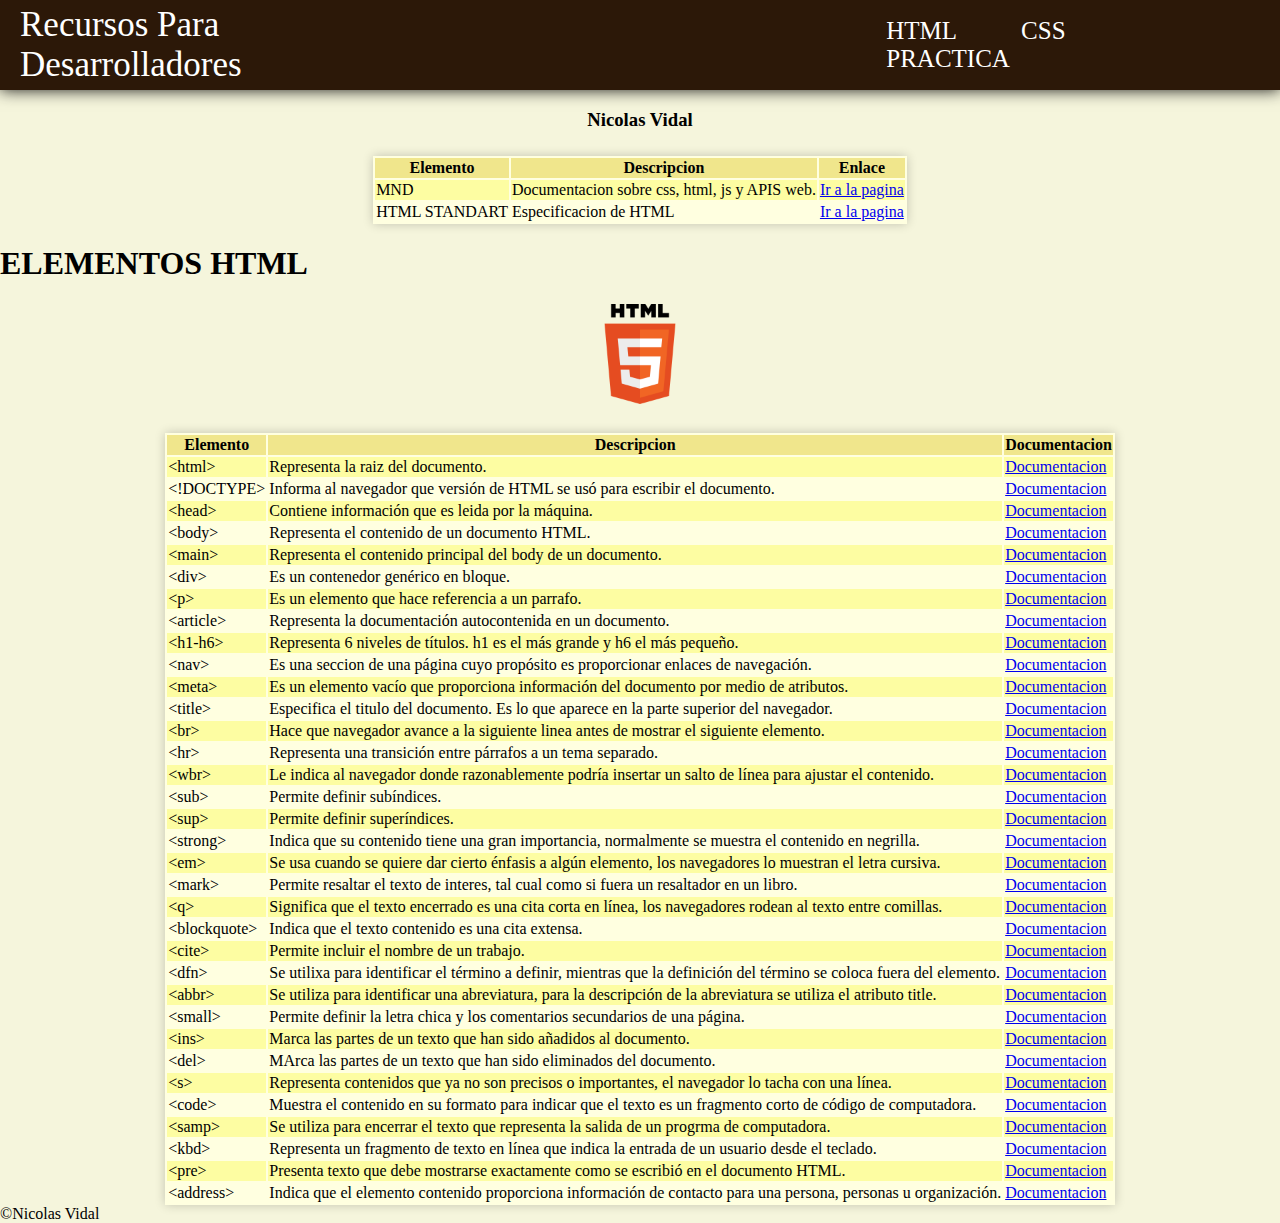
==== commit 05b49e33: "Modificando manual" ====
--- a/index.html
+++ b/index.html
@@ -5,6 +5,7 @@
     <meta http-equiv="X-UA-Compatible" content="IE=edge">
     <meta name="viewport" content="width=device-width, initial-scale=1.0">
     <title>Mi Manual</title>
+    <link rel="stylesheet" href="principales.css">
     <link rel="stylesheet" href="estilos.css">
 </head>
 <body>
--- a/principales.css
+++ b/principales.css
@@ -0,0 +1,38 @@
+* {
+    box-sizing: border-box;
+    font-family: 'Times New Roman';
+    }
+body{
+    background-color:beige;
+    background-blend-mode :hard-light white;
+    margin: 0;
+    padding: 0;
+}
+
+#header{
+    background-color: rgb(44, 24, 8);
+    height: 90px;
+    display: flex;
+    align-items: center;
+    box-shadow: 0 0 15px rgba(0, 0, 0, 0.9);
+}
+    #header .referencia{
+        padding: 0 10px 0 400px;
+        
+    }
+        #header .referencia a{
+            text-decoration: none;
+            color: white;
+            padding: 0 30px;
+            font-size: 25px;
+        }
+        #header .referencia a:hover{
+            color: rgb(138, 138, 138);
+            transform: scale(2);
+        }
+    #header .nombre{
+        padding: 0 20px;
+        color: white;
+        font-size: 35px;
+
+    }--- a/estilos.css
+++ b/estilos.css
@@ -1,7 +1,3 @@
-* {
-    box-sizing: border-box;
-    font-family: 'Times New Roman';
-    }
 body{
     background-color:beige;
     background-blend-mode :hard-light white;
@@ -11,50 +7,30 @@
 
 #header{
     background-color: rgb(44, 24, 8);
-    height: 80px;
-    display: flex;
-    align-items: center;
-    box-shadow: 0 0 5px rgba(0, 0, 0, 0.7);
 }
-    #header .referencia{
-        padding: 0 10px 0 400px;
-        
-    }
-        #header .referencia a{
-            text-decoration: none;
-            color: white;
-            padding: 0 30px;
-            font-size: 25px;
-        }
-        #header .referencia a:hover{
-            color: rgb(138, 138, 138);
-        }
-    #header .nombre{
-        padding: 0 20px;
-        color: white;
-        font-size: 35px;
-
-    }
-
-
 
 
 table{
+    margin-top: 25px;
     background-color:lightyellow;
     /* border: 2px solid black; */
     font-family:Georgia, 'Times New Roman', Times, serif;
     font-size: medium;
+    box-shadow: 0 0 10px rgba(0, 0, 0, 0.2);
 }
-thead{
+thead tr th{
     background-color:khaki;
 }
-td{
-    border: 2px solid black;
+
+table tr:nth-child(odd){
+    background-color: rgb(253, 253, 162);
 }
-th{
-    border: 2px solid black;
-}
+
 tr:hover{
     background-color:burlywood;
+    transform: scale(1.01);
 }
 
+img:hover{
+    transform: scale(1.5);
+}
